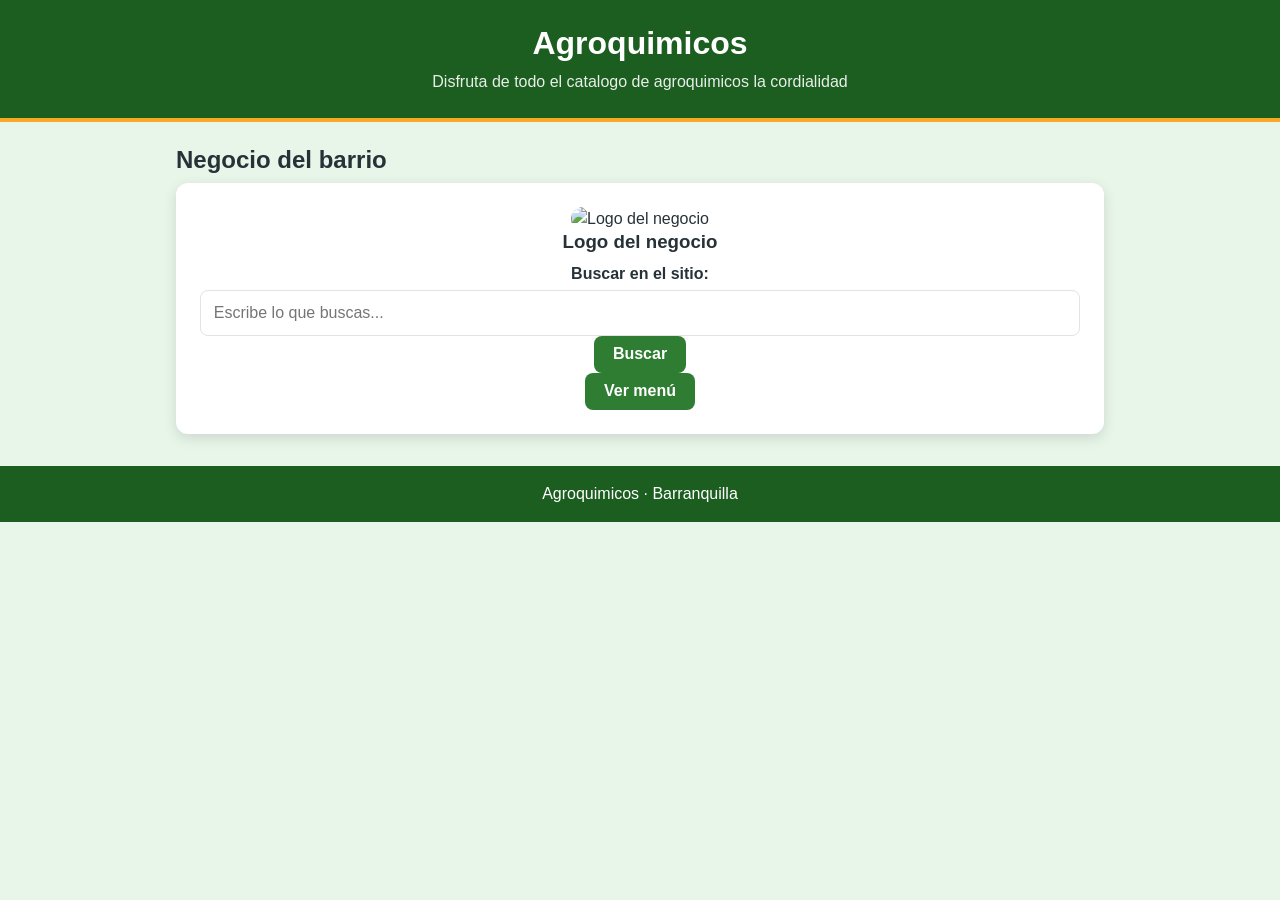
==== index.html @ bdeda613 "Agrega diseño común a todas las interfaces (H2)" ====
<!DOCTYPE html>
<html lang="es">
<head>
    <meta charset="UTF-8">
    <meta name="viewport" content="width=device-width, initial-scale=1.0">

    <title>AgroQuimicos</title>
   <link rel="stylesheet" href="css/style.css">

</head>
<body>
  <header class="site-header">
    <h1>Agroquimicos</h1>
    <p>Disfruta de todo el catalogo de agroquimicos la cordialidad</p>
  </header>

  <main id="lista-negocios">
    <h2>Negocio del barrio</h2>
    
    <section class="negocio-caja">
      <img src="img/Logo.jpg" alt="Logo del negocio">
      <h3>Logo del negocio</h3>
    
      <form action="/buscar" method="get">
  <label for="campo-busqueda">Buscar en el sitio:</label>
  <input 
    type="search" 
    id="campo-busqueda" 
    name="q" 
    placeholder="Escribe lo que buscas..." 
    required
  >
  <button type="submit">Buscar</button>
</form>
        
      <a href="menu-negocio.html" ><button  class="boton-menu">Ver menú</button></a>
      
    </section>
  </main>

  <footer class="site-footer">
    <p>Agroquimicos  · Barranquilla</p>
  </footer>
    
</body>
</html>
---- css/style.css ----
/* ==========================================================
   AgroQuimicos La Cordialidad - Estilos globales (H2)
   Diseño común para todas las interfaces
   ========================================================== */

/* ---------- Variables ---------- */
:root {
    --verde-oscuro: #1b5e20;
    --verde: #2e7d32;
    --verde-claro: #e8f5e9;
    --acento: #f9a825;
    --texto: #263238;
    --gris: #607d8b;
    --borde: #dfe5e0;
    --blanco: #ffffff;
    --radio: 12px;
    --sombra: 0 4px 14px rgba(0, 0, 0, 0.12);
}

/* ---------- Base ---------- */
* { box-sizing: border-box; }

body {
    background-image: url("../img/images.jpg");
    background-size: cover;
    background-position: center;
    background-repeat: no-repeat;
    background-attachment: fixed;
    background-color: var(--verde-claro);
    min-height: 100vh;
    margin: 0;
    font-family: "Segoe UI", Roboto, Arial, sans-serif;
    color: var(--texto);
    line-height: 1.5;
}

h1, h2, h3 { margin: 0 0 .5rem; line-height: 1.2; }

/* ---------- Encabezado y pie ---------- */
.site-header {
    background: var(--verde-oscuro);
    color: var(--blanco);
    text-align: center;
    padding: 1.5rem 1rem;
    border-bottom: 4px solid var(--acento);
}
.site-header h1 { font-size: 2rem; }
.site-header p { margin: 0; opacity: .9; }

.site-footer {
    background: var(--verde-oscuro);
    color: var(--blanco);
    text-align: center;
    padding: 1rem;
    margin-top: 2rem;
}
.site-footer p { margin: 0; }

/* ---------- Contenedor principal ---------- */
main, .contenedor {
    max-width: 960px;
    margin: 1.5rem auto;
    padding: 0 1rem;
}

/* ---------- Tarjetas ---------- */
.negocio-caja, .tarjeta, .pedidos-container {
    background: var(--blanco);
    border-radius: var(--radio);
    box-shadow: var(--sombra);
    padding: 1.5rem;
}
.negocio-caja { text-align: center; }
.negocio-caja img {
    max-width: 180px;
    height: auto;
    border-radius: var(--radio);
}

/* ---------- Botones ---------- */
button, .boton-menu {
    background: var(--verde);
    color: var(--blanco);
    border: none;
    border-radius: 8px;
    padding: .6rem 1.2rem;
    font-size: 1rem;
    font-weight: 600;
    cursor: pointer;
    transition: background .2s, transform .1s;
}
button:hover, .boton-menu:hover { background: var(--verde-oscuro); }
button:active, .boton-menu:active { transform: scale(.97); }
button:focus-visible, input:focus-visible, textarea:focus-visible {
    outline: 3px solid var(--acento);
    outline-offset: 2px;
}

/* ---------- Formularios (buscador y checkout) ---------- */
label { display: block; font-weight: 600; margin-bottom: .3rem; }

input[type="search"], input[type="tel"], input[type="text"], textarea {
    width: 100%;
    padding: .6rem .8rem;
    border: 1px solid var(--borde);
    border-radius: 8px;
    font: inherit;
    background: var(--blanco);
}
textarea { min-height: 90px; resize: vertical; }

.campo { margin-bottom: 1rem; }

/* ---------- Menú de productos ---------- */
.menu-productos {
    list-style: none;
    margin: 0;
    padding: 0;
    display: grid;
    grid-template-columns: repeat(auto-fill, minmax(220px, 1fr));
    gap: 1rem;
}
.menu-productos li {
    background: var(--blanco);
    border-radius: var(--radio);
    box-shadow: var(--sombra);
    padding: 1.2rem;
    display: flex;
    flex-direction: column;
    gap: .6rem;
}
.menu-productos h2 { font-size: 1.2rem; color: var(--verde-oscuro); margin: 0; }
.precio { font-weight: 700; color: var(--verde); }
.estado-negocio {
    display: inline-block;
    background: var(--verde-claro);
    color: var(--verde-oscuro);
    padding: .2rem .8rem;
    border-radius: 999px;
    font-weight: 600;
    margin-bottom: 1rem;
}

/* ---------- Tabla de pedidos ---------- */
.pedidos-container { width: 100%; overflow-x: auto; }

table {
    width: 100%;
    border-collapse: collapse;
    min-width: 500px;
}
caption {
    font-weight: bold;
    font-size: 1.2rem;
    margin-bottom: 10px;
    text-align: left;
}
th, td { padding: 12px 15px; text-align: left; border-bottom: 1px solid var(--borde); }
th { background-color: var(--verde-claro); color: var(--verde-oscuro); }
tbody tr:hover { background: #f6faf6; }

.estado { padding: 5px 10px; border-radius: 12px; font-size: .85rem; font-weight: bold; }
.preparando { background-color: #fff3cd; color: #856404; }

/* ---------- Responsive ---------- */
@media (max-width: 600px) {
    .site-header h1 { font-size: 1.5rem; }
    .negocio-caja, .tarjeta, .pedidos-container { padding: 1rem; }
}
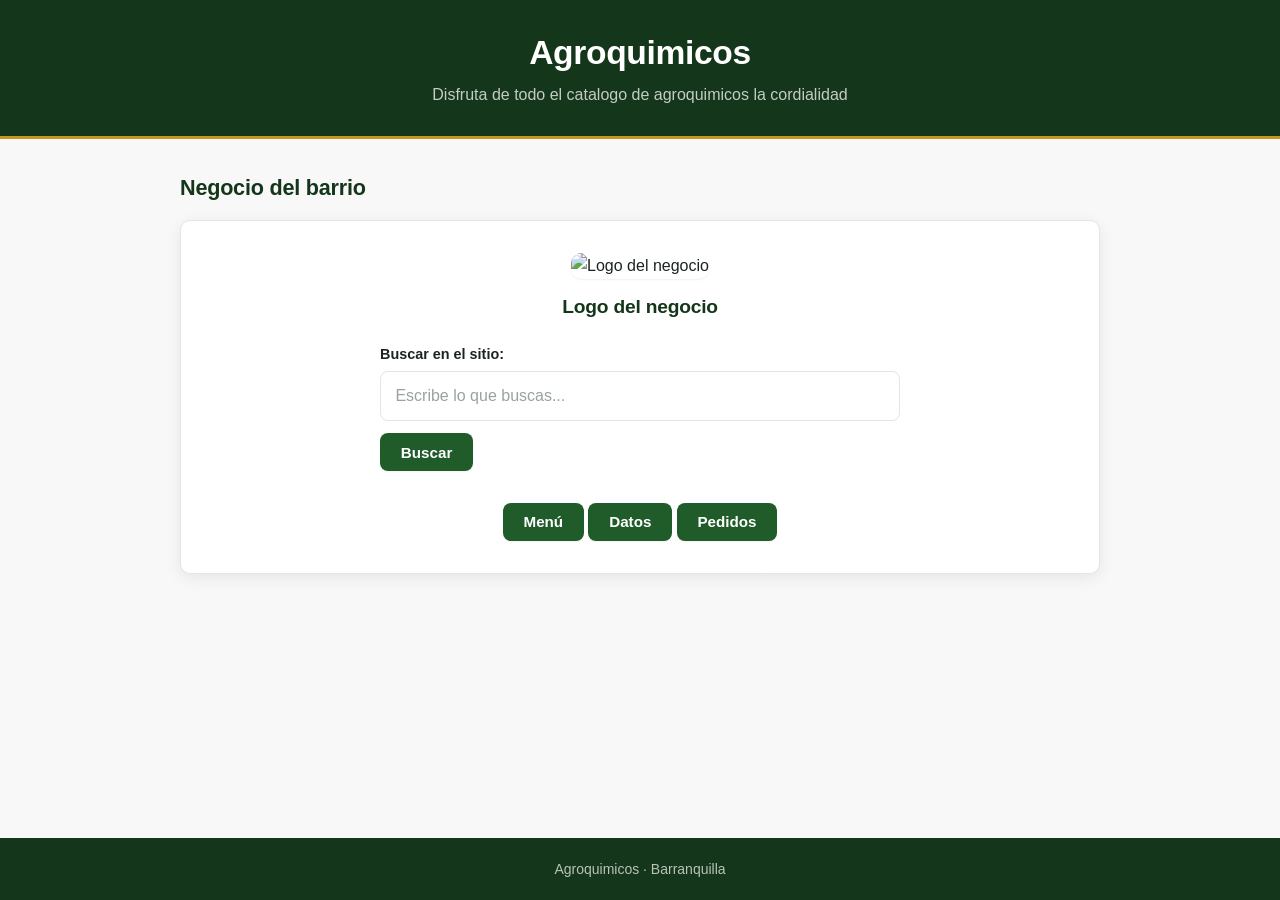
==== commit 8b032f55: "Agregar botones en la estructura de index.html" ====
--- a/index.html
+++ b/index.html
@@ -33,7 +33,9 @@
   <button type="submit">Buscar</button>
 </form>
         
-      <a href="menu-negocio.html" ><button  class="boton-menu">Ver menú</button></a>
+      <a href="menu-negocio.html" ><button  class="boton-menu">Menú</button></a>
+      <a href="checkout.html" ><button  class="boton-datos">Datos</button></a>
+      <a href="pedidos.html" ><button  class="boton-pedidos">Pedidos</button></a>
       
     </section>
   </main>
--- a/css/style.css
+++ b/css/style.css
@@ -1,169 +1,221 @@
 /* ==========================================================
    AgroQuimicos La Cordialidad - Estilos globales (H2)
-   Diseño común para todas las interfaces
+   Sistema de diseño común para todas las interfaces
    ========================================================== */
 
 /* ---------- Variables ---------- */
 :root {
-    --verde-oscuro: #1b5e20;
-    --verde: #2e7d32;
-    --verde-claro: #e8f5e9;
-    --acento: #f9a825;
-    --texto: #263238;
-    --gris: #607d8b;
-    --borde: #dfe5e0;
-    --blanco: #ffffff;
-    --radio: 12px;
-    --sombra: 0 4px 14px rgba(0, 0, 0, 0.12);
+    --verde-900: #14361a;
+    --verde-700: #1f5c2a;
+    --verde-600: #277a36;
+    --verde-100: #e6f2e8;
+    --verde-50:  #f4f8f5;
+    --fondo:     #f6f7f6;
+    --superficie:#ffffff;
+    --texto:     #1c2420;
+    --texto-suave: #5e6b64;
+    --borde:     #e2e7e3;
+    --acento:    #c9971c;
+    --radio:     10px;
+    --sombra-sm: 0 1px 2px rgba(16, 24, 20, .06);
+    --sombra-md: 0 4px 16px rgba(16, 24, 20, .08);
+    --fuente: "Inter", "Segoe UI", Roboto, "Helvetica Neue", Arial, sans-serif;
 }
 
 /* ---------- Base ---------- */
-* { box-sizing: border-box; }
+*, *::before, *::after { box-sizing: border-box; }
 
 body {
-    background-image: url("../img/images.jpg");
-    background-size: cover;
-    background-position: center;
-    background-repeat: no-repeat;
-    background-attachment: fixed;
-    background-color: var(--verde-claro);
+    margin: 0;
     min-height: 100vh;
-    margin: 0;
-    font-family: "Segoe UI", Roboto, Arial, sans-serif;
+    display: flex;
+    flex-direction: column;
+    font-family: var(--fuente);
+    font-size: 16px;
+    line-height: 1.6;
     color: var(--texto);
-    line-height: 1.5;
-}
-
-h1, h2, h3 { margin: 0 0 .5rem; line-height: 1.2; }
-
-/* ---------- Encabezado y pie ---------- */
+    background:
+        linear-gradient(rgba(246, 247, 246, .88), rgba(246, 247, 246, .88)),
+        url("../img/images.jpg") center / cover fixed no-repeat;
+    -webkit-font-smoothing: antialiased;
+}
+
+h1, h2, h3 { margin: 0 0 .5rem; line-height: 1.25; letter-spacing: -.01em; }
+a { color: inherit; text-decoration: none; }
+
+/* ---------- Encabezado ---------- */
 .site-header {
-    background: var(--verde-oscuro);
-    color: var(--blanco);
+    background: var(--verde-900);
+    color: #fff;
     text-align: center;
-    padding: 1.5rem 1rem;
-    border-bottom: 4px solid var(--acento);
-}
-.site-header h1 { font-size: 2rem; }
-.site-header p { margin: 0; opacity: .9; }
-
+    padding: 2rem 1rem 1.8rem;
+    border-bottom: 3px solid var(--acento);
+}
+.site-header h1 { font-size: clamp(1.5rem, 3.5vw, 2.1rem); font-weight: 700; }
+.site-header p  { margin: 0; font-size: 1rem; color: rgba(255, 255, 255, .75); }
+
+/* ---------- Contenido ---------- */
+main {
+    flex: 1;
+    width: 100%;
+    max-width: 960px;
+    margin: 2.25rem auto;
+    padding: 0 1.25rem;
+}
+main > h2 {
+    font-size: 1.35rem;
+    font-weight: 700;
+    color: var(--verde-900);
+    margin-bottom: 1.1rem;
+}
+
+/* ---------- Pie ---------- */
 .site-footer {
-    background: var(--verde-oscuro);
-    color: var(--blanco);
+    background: var(--verde-900);
+    color: rgba(255, 255, 255, .7);
     text-align: center;
-    padding: 1rem;
-    margin-top: 2rem;
+    padding: 1.25rem 1rem;
+    font-size: .875rem;
 }
 .site-footer p { margin: 0; }
-
-/* ---------- Contenedor principal ---------- */
-main, .contenedor {
-    max-width: 960px;
-    margin: 1.5rem auto;
-    padding: 0 1rem;
-}
 
 /* ---------- Tarjetas ---------- */
 .negocio-caja, .tarjeta, .pedidos-container {
-    background: var(--blanco);
+    background: var(--superficie);
+    border: 1px solid var(--borde);
     border-radius: var(--radio);
-    box-shadow: var(--sombra);
-    padding: 1.5rem;
+    box-shadow: var(--sombra-md);
+    padding: 2rem;
 }
 .negocio-caja { text-align: center; }
 .negocio-caja img {
-    max-width: 180px;
+    width: 150px;
+    max-width: 100%;
     height: auto;
     border-radius: var(--radio);
-}
+    box-shadow: var(--sombra-sm);
+}
+.negocio-caja h3 { margin-top: 1rem; font-size: 1.2rem; color: var(--verde-900); }
+.negocio-caja form { margin: 1.5rem auto; max-width: 520px; text-align: left; }
 
 /* ---------- Botones ---------- */
 button, .boton-menu {
-    background: var(--verde);
-    color: var(--blanco);
-    border: none;
+    display: inline-block;
+    background: var(--verde-700);
+    color: #fff;
+    border: 0;
     border-radius: 8px;
-    padding: .6rem 1.2rem;
-    font-size: 1rem;
-    font-weight: 600;
+    padding: .65rem 1.3rem;
+    font: 600 .95rem var(--fuente);
     cursor: pointer;
-    transition: background .2s, transform .1s;
-}
-button:hover, .boton-menu:hover { background: var(--verde-oscuro); }
-button:active, .boton-menu:active { transform: scale(.97); }
+    box-shadow: var(--sombra-sm);
+    transition: background .2s, box-shadow .2s;
+}
+button:hover, .boton-menu:hover { background: var(--verde-900); box-shadow: var(--sombra-md); }
 button:focus-visible, input:focus-visible, textarea:focus-visible {
-    outline: 3px solid var(--acento);
-    outline-offset: 2px;
-}
-
-/* ---------- Formularios (buscador y checkout) ---------- */
-label { display: block; font-weight: 600; margin-bottom: .3rem; }
+    outline: 3px solid rgba(39, 122, 54, .35);
+    outline-offset: 1px;
+}
+.negocio-caja form button { margin-top: .75rem; }
+.negocio-caja a { display: inline-block; margin-top: .5rem; }
+
+/* ---------- Formularios ---------- */
+label { display: block; margin-bottom: .35rem; font-size: .9rem; font-weight: 600; color: var(--texto); }
 
 input[type="search"], input[type="tel"], input[type="text"], textarea {
     width: 100%;
-    padding: .6rem .8rem;
+    padding: .7rem .9rem;
     border: 1px solid var(--borde);
     border-radius: 8px;
+    background: #fff;
     font: inherit;
-    background: var(--blanco);
-}
-textarea { min-height: 90px; resize: vertical; }
-
-.campo { margin-bottom: 1rem; }
+    color: var(--texto);
+    transition: border-color .2s, box-shadow .2s;
+}
+input:hover, textarea:hover { border-color: #c5cfc8; }
+input:focus, textarea:focus { border-color: var(--verde-600); }
+textarea { min-height: 100px; resize: vertical; }
+::placeholder { color: #98a39c; }
+
+.campo { margin-bottom: 1.25rem; }
 
 /* ---------- Menú de productos ---------- */
+.estado-negocio {
+    display: inline-flex;
+    align-items: center;
+    gap: .5rem;
+    margin: 0 0 1.25rem;
+    padding: .25rem .85rem;
+    background: var(--verde-100);
+    color: var(--verde-700);
+    border-radius: 999px;
+    font-weight: 600;
+    font-size: .85rem;
+}
+.estado-negocio::before {
+    content: "";
+    width: 8px; height: 8px;
+    border-radius: 50%;
+    background: var(--verde-600);
+}
+
 .menu-productos {
     list-style: none;
     margin: 0;
     padding: 0;
     display: grid;
-    grid-template-columns: repeat(auto-fill, minmax(220px, 1fr));
-    gap: 1rem;
+    grid-template-columns: repeat(auto-fill, minmax(230px, 1fr));
+    gap: 1.25rem;
 }
 .menu-productos li {
-    background: var(--blanco);
-    border-radius: var(--radio);
-    box-shadow: var(--sombra);
-    padding: 1.2rem;
     display: flex;
     flex-direction: column;
     gap: .6rem;
-}
-.menu-productos h2 { font-size: 1.2rem; color: var(--verde-oscuro); margin: 0; }
-.precio { font-weight: 700; color: var(--verde); }
-.estado-negocio {
+    background: var(--superficie);
+    border: 1px solid var(--borde);
+    border-radius: var(--radio);
+    box-shadow: var(--sombra-sm);
+    padding: 1.4rem;
+    transition: box-shadow .2s, border-color .2s;
+}
+.menu-productos li:hover { box-shadow: var(--sombra-md); border-color: #cbd6ce; }
+.menu-productos h2 { margin: 0; font-size: 1.15rem; color: var(--verde-900); }
+.precio { font-size: 1.1rem; font-weight: 700; color: var(--verde-700); }
+.menu-productos button { margin-top: auto; width: 100%; }
+
+/* ---------- Tabla de pedidos ---------- */
+.pedidos-container { overflow-x: auto; }
+
+table { width: 100%; min-width: 520px; border-collapse: collapse; }
+caption {
+    margin-bottom: .75rem;
+    text-align: left;
+    font-size: 1.25rem;
+    font-weight: 700;
+    color: var(--verde-900);
+}
+th, td { padding: 13px 16px; text-align: left; border-bottom: 1px solid var(--borde); }
+th {
+    background: var(--verde-50);
+    color: var(--texto-suave);
+    font-size: .75rem;
+    text-transform: uppercase;
+    letter-spacing: .06em;
+}
+tbody tr:hover { background: var(--verde-50); }
+
+.estado {
     display: inline-block;
-    background: var(--verde-claro);
-    color: var(--verde-oscuro);
-    padding: .2rem .8rem;
+    padding: .2rem .75rem;
     border-radius: 999px;
+    font-size: .8rem;
     font-weight: 600;
-    margin-bottom: 1rem;
-}
-
-/* ---------- Tabla de pedidos ---------- */
-.pedidos-container { width: 100%; overflow-x: auto; }
-
-table {
-    width: 100%;
-    border-collapse: collapse;
-    min-width: 500px;
-}
-caption {
-    font-weight: bold;
-    font-size: 1.2rem;
-    margin-bottom: 10px;
-    text-align: left;
-}
-th, td { padding: 12px 15px; text-align: left; border-bottom: 1px solid var(--borde); }
-th { background-color: var(--verde-claro); color: var(--verde-oscuro); }
-tbody tr:hover { background: #f6faf6; }
-
-.estado { padding: 5px 10px; border-radius: 12px; font-size: .85rem; font-weight: bold; }
-.preparando { background-color: #fff3cd; color: #856404; }
+}
+.preparando { background: #fdf3d6; color: #7a5900; }
 
 /* ---------- Responsive ---------- */
 @media (max-width: 600px) {
-    .site-header h1 { font-size: 1.5rem; }
-    .negocio-caja, .tarjeta, .pedidos-container { padding: 1rem; }
-}
+    .site-header { padding: 1.5rem 1rem 1.3rem; }
+    main { margin: 1.25rem auto; }
+    .negocio-caja, .tarjeta, .pedidos-container { padding: 1.25rem; }
+}
